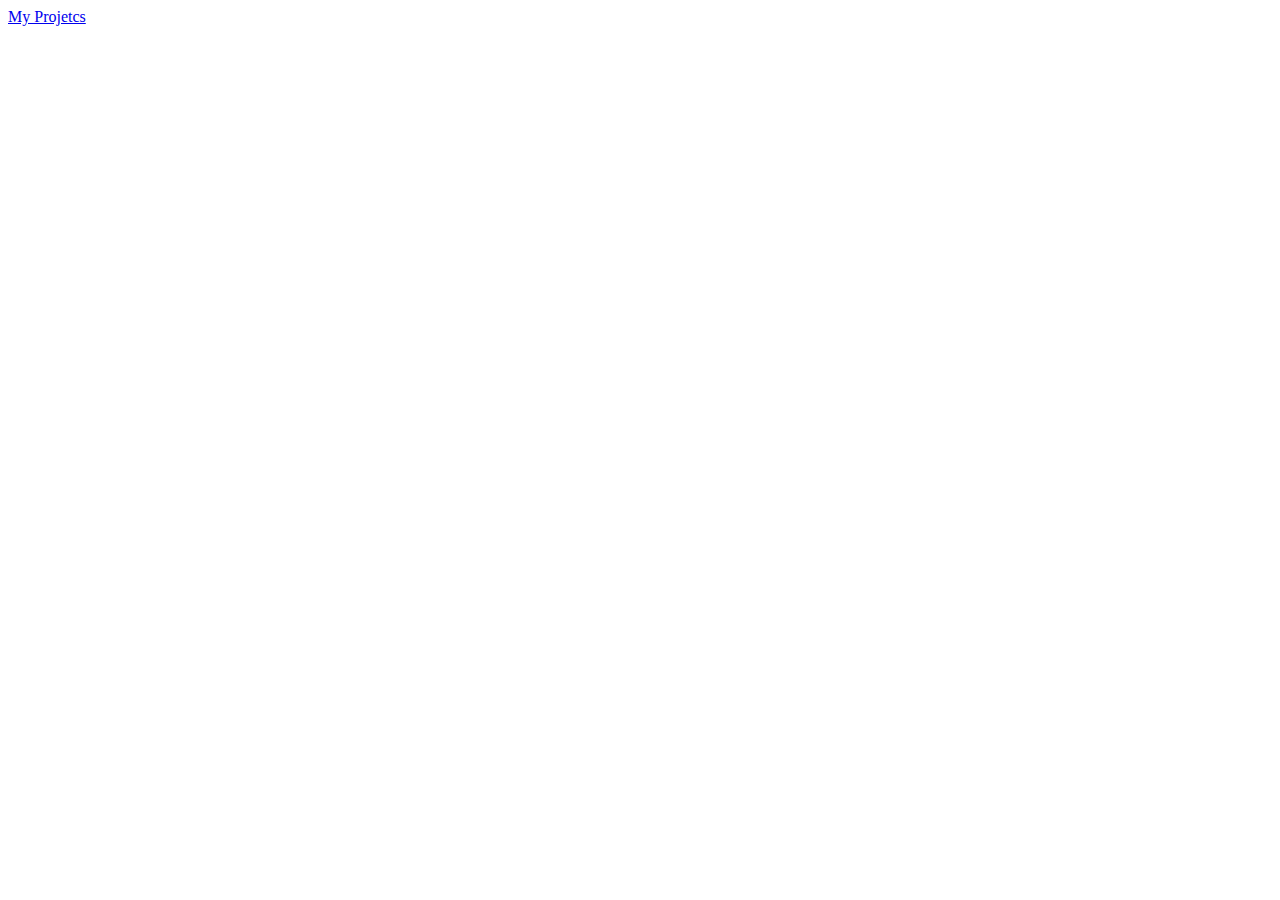
==== index.html @ 21a3f3cc "try to" ====
<!DOCTYPE html>
<html lang="en">
<head>
    <meta charset="UTF-8">
    <meta http-equiv="X-UA-Compatible" content="IE=edge">
    <meta name="viewport" content="width=device-width, initial-scale=1.0">
    <title>Document</title>
</head>
<body>
    <a href="/BT-projets/index.html">My Projetcs</a>
</body>
</html>
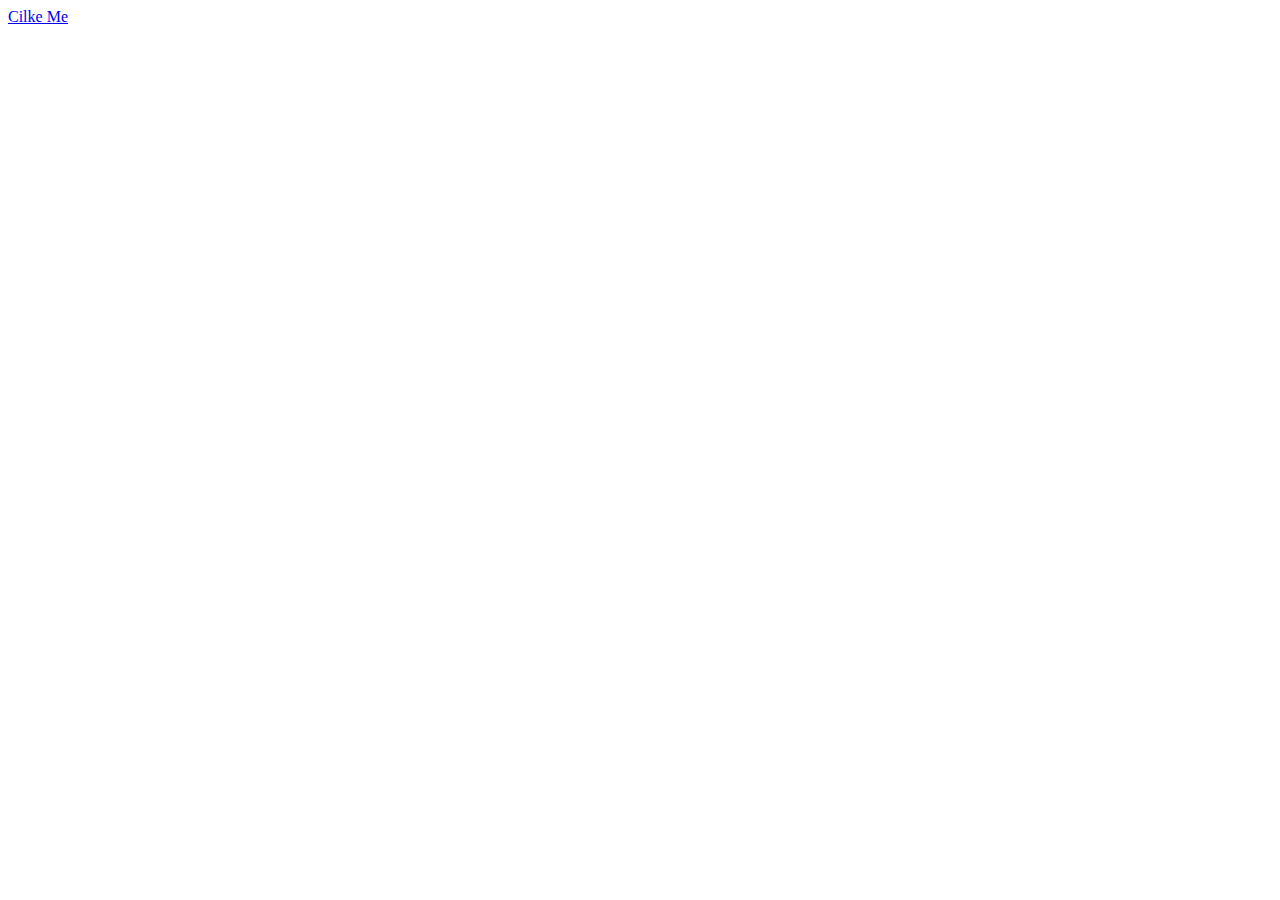
==== commit f36abaf4: "Update index.html" ====
--- a/index.html
+++ b/index.html
@@ -7,6 +7,6 @@
     <title>Document</title>
 </head>
 <body>
-    <a href="/BT-projets/index.html">My Projetcs</a>
+    <a href="./BT-projets/index.html">Cilke Me</a>
 </body>
-</html>+</html>
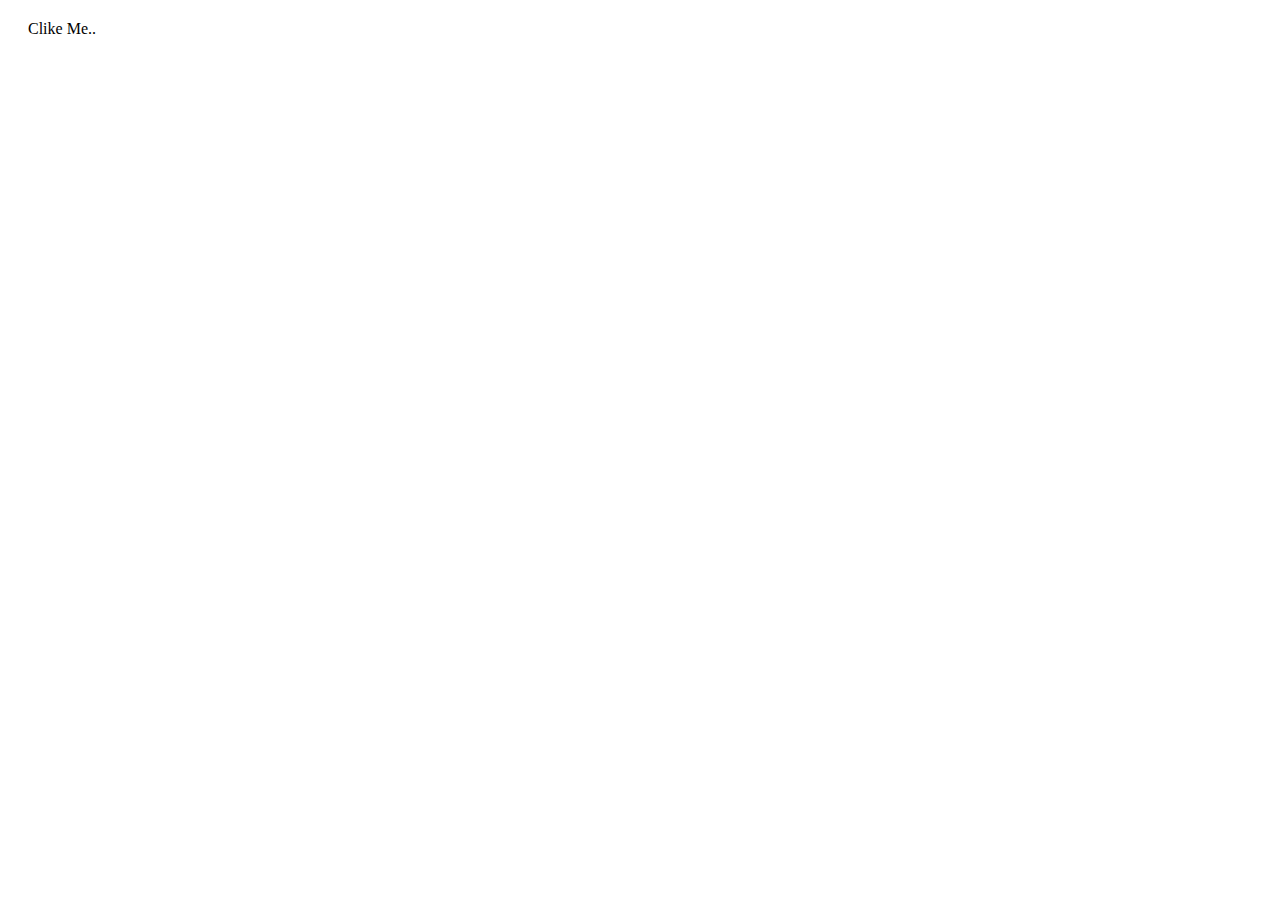
==== commit aa3fac74: "Update index.html" ====
--- a/index.html
+++ b/index.html
@@ -6,7 +6,20 @@
     <meta name="viewport" content="width=device-width, initial-scale=1.0">
     <title>Document</title>
 </head>
+<style>
+    .box{
+        margin-top: 20px;
+        margin-left: 20px;
+    }
+    .box a{
+        color: #000;
+        text-decoration: none;
+    }
+</style>
 <body>
-    <a href="./BT-projets/index.html">Cilke Me</a>
+    <div class="box">
+        <a href="/BT-projets/index.html">Clike Me..</a>
+    </div>
+  
 </body>
 </html>
